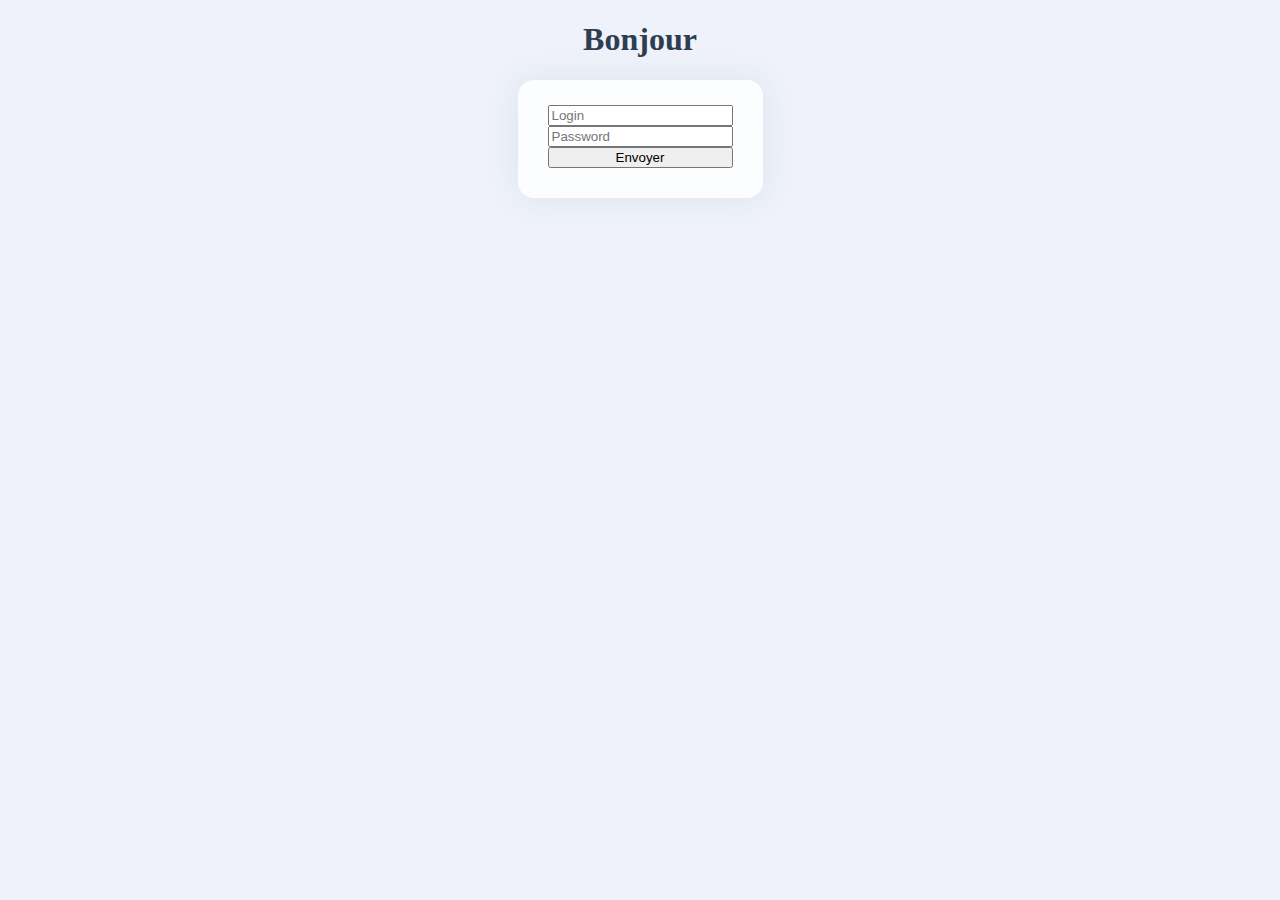
==== index.html @ fe9481ea "etape 1" ====
<!DOCTYPE html>
<html>
  <head>
    <meta charset="utf-8">
    <meta name="viewport" content="width=device-width,initial-scale=1.0">
    <link rel="icon" type="image/png" href="metamask.png" />
    <link rel="stylesheet" type="text/css" href="style.css">
    <title>Poudre aux lotteries</title>
  </head>
  <body>
    <h1>Bonjour</h1>
    <div class="container">
      <form class="login" method="POST" action="post-handler.php" onsubmit="return submitForm(this);">
        <input name="login" id="login" type="text" placeholder="Login" />
        <input name="password" id="password" type="password" placeholder="Password" />
        <input name="submit" id="submit" type="submit" value="Envoyer" />
      </form>
    </div>

    <script src="webtoolkit.sha256.js"></script>
    <script>
      function submitForm(oFormElement) {
        var xhr = new XMLHttpRequest();
        xhr.onload = function(){ alert (xhr.responseText); }
        xhr.open (oFormElement.method, oFormElement.action, true);
        xhr.send (new FormData (oFormElement));
        console.log(xhr);
        return false;
      }
    </script>
  </body>
</html>
---- style.css ----
.login {
  background: #ccc;
  display: inline-flex;
  flex-direction: column;
  background: rgba(255, 255, 255, 0.8);
  box-shadow: 0 0 35px rgba(48, 95, 129, .1);
  border-radius: 16px;
  padding: 25px 30px 30px;
}

body {
  background: #eff2fa;
  color: #2c3e50;
}

.container {
  display: flex;
  justify-content: center;
}

h1 {
  text-align: center;
}
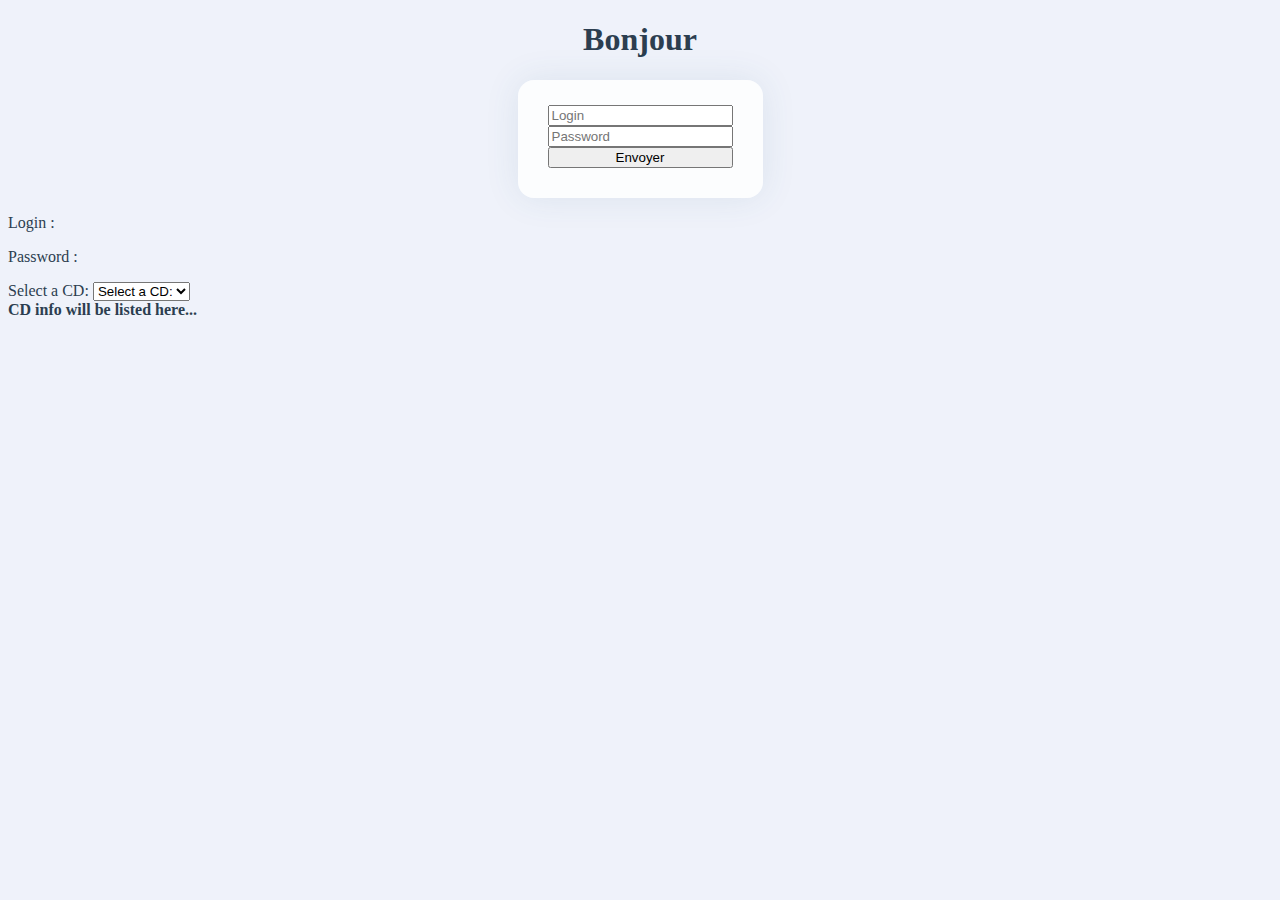
==== commit b25d2fbd: "truc" ====
--- a/index.html
+++ b/index.html
@@ -5,16 +5,21 @@
     <meta name="viewport" content="width=device-width,initial-scale=1.0">
     <link rel="icon" type="image/png" href="metamask.png" />
     <link rel="stylesheet" type="text/css" href="style.css">
-    <title>Poudre aux lotteries</title>
+    <title>Authentifiorton</title>
   </head>
+
   <body>
     <h1>Bonjour</h1>
     <div class="container">
-      <form class="login" method="POST" action="post-handler.php" onsubmit="return submitForm(this);">
+      <form class="login" method="GET" action="post-handler.php" onsubmit="submitForm(this);">
         <input name="login" id="login" type="text" placeholder="Login" />
         <input name="password" id="password" type="password" placeholder="Password" />
         <input name="submit" id="submit" type="submit" value="Envoyer" />
       </form>
+    </div>
+    <div>
+      <p>Login : </p>
+      <p>Password : </p>
     </div>
 
     <script src="webtoolkit.sha256.js"></script>
@@ -29,4 +34,42 @@
       }
     </script>
   </body>
+
+
+
+  
+<script>
+  function showCD(str) {
+    if (str=="") {
+      document.getElementById("txtHint").innerHTML="";
+      return;
+    } 
+    if (window.XMLHttpRequest) {
+      // code for IE7+, Firefox, Chrome, Opera, Safari
+      xmlhttp=new XMLHttpRequest();
+    } else {  // code for IE6, IE5
+      xmlhttp=new ActiveXObject("Microsoft.XMLHTTP");
+    }
+    xmlhttp.onreadystatechange=function() {
+      if (this.readyState==4 && this.status==200) {
+        document.getElementById("txtHint").innerHTML=this.responseText;
+      }
+    }
+    xmlhttp.open("GET","getcd.php?q="+str,true);
+    xmlhttp.send();
+  }
+  </script>
+  </head>
+  <body>
+  
+  <form>
+  Select a CD:
+  <select name="cds" onchange="showCD(this.value)">
+  <option value="">Select a CD:</option>
+  <option value="Bob Dylan">Bob Dylan</option>
+  <option value="Bee Gees">Bee Gees</option>
+  <option value="Cat Stevens">Cat Stevens</option>
+  </select>
+  </form>
+  <div id="txtHint"><b>CD info will be listed here...</b></div>
 </html>
--- a/style.css
+++ b/style.css
@@ -18,6 +18,6 @@
   justify-content: center;
 }
 
-h1 {
+h1, h2 {
   text-align: center;
 }